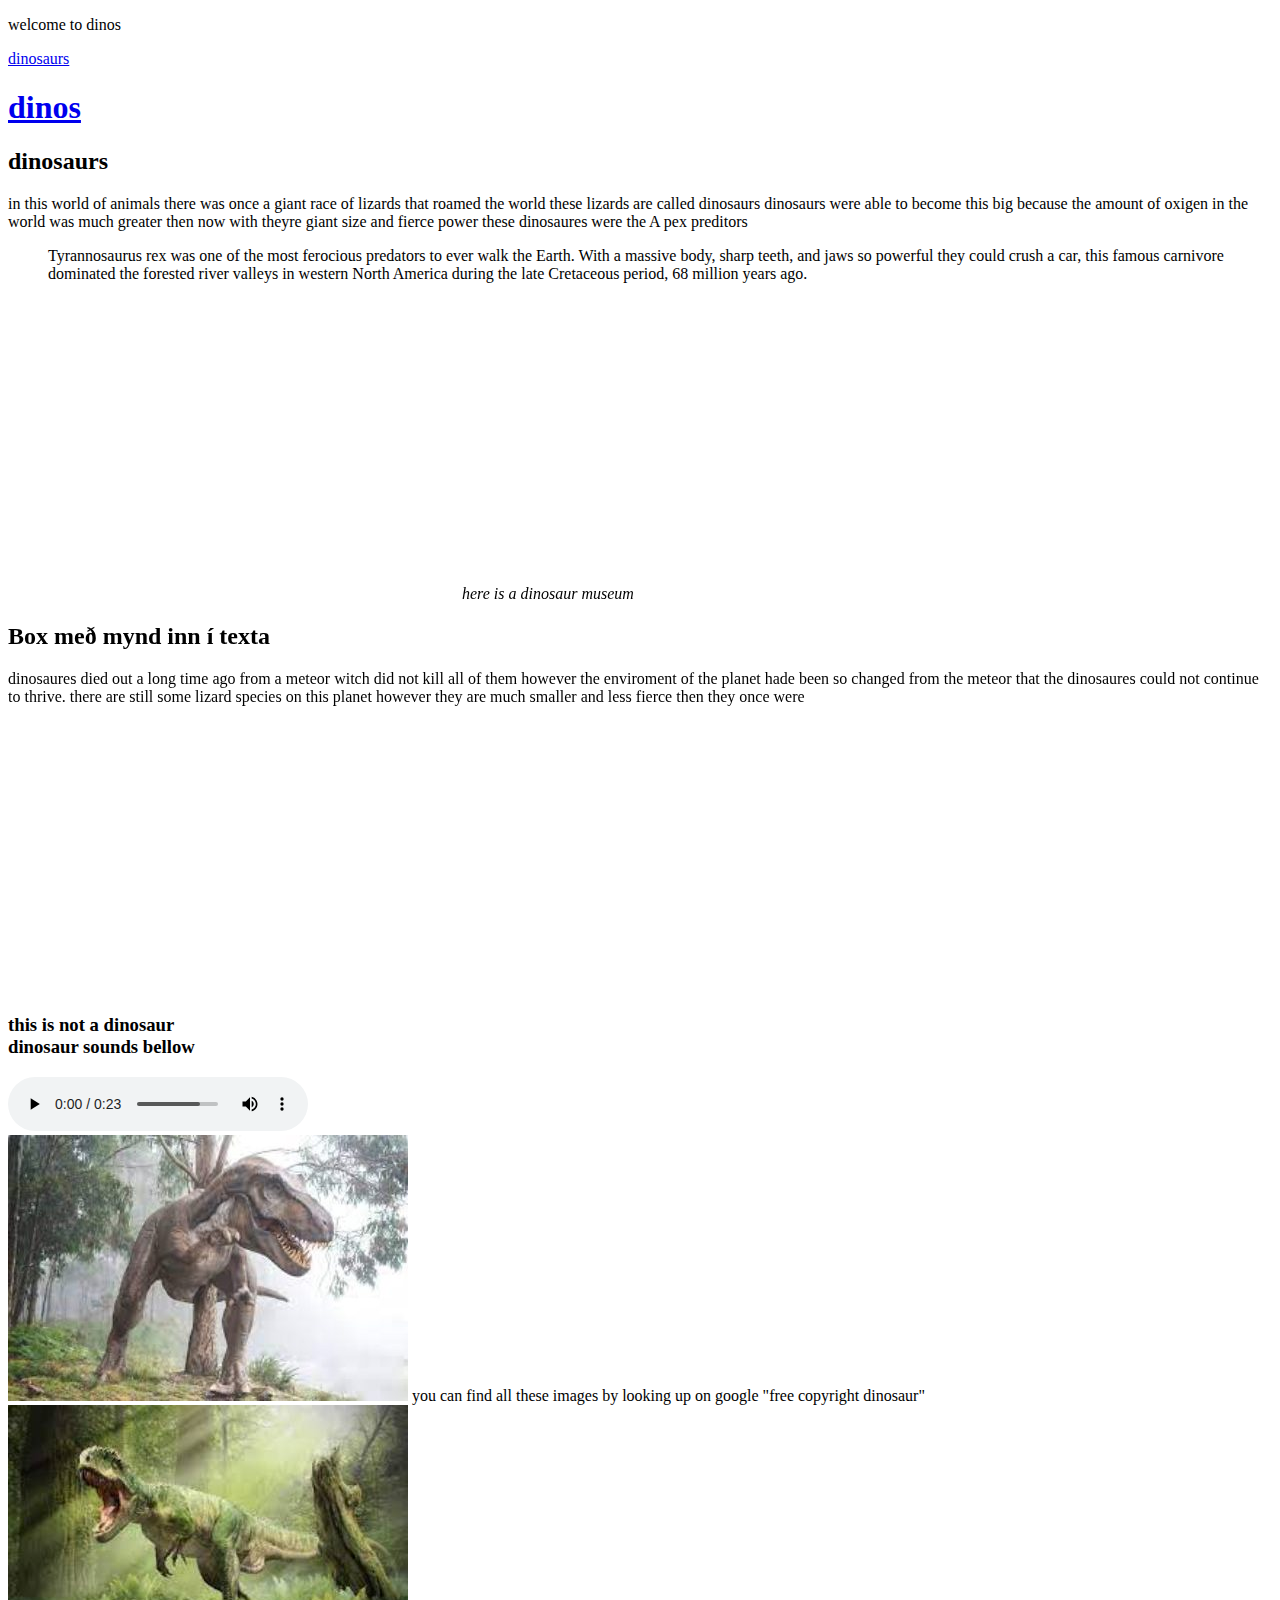
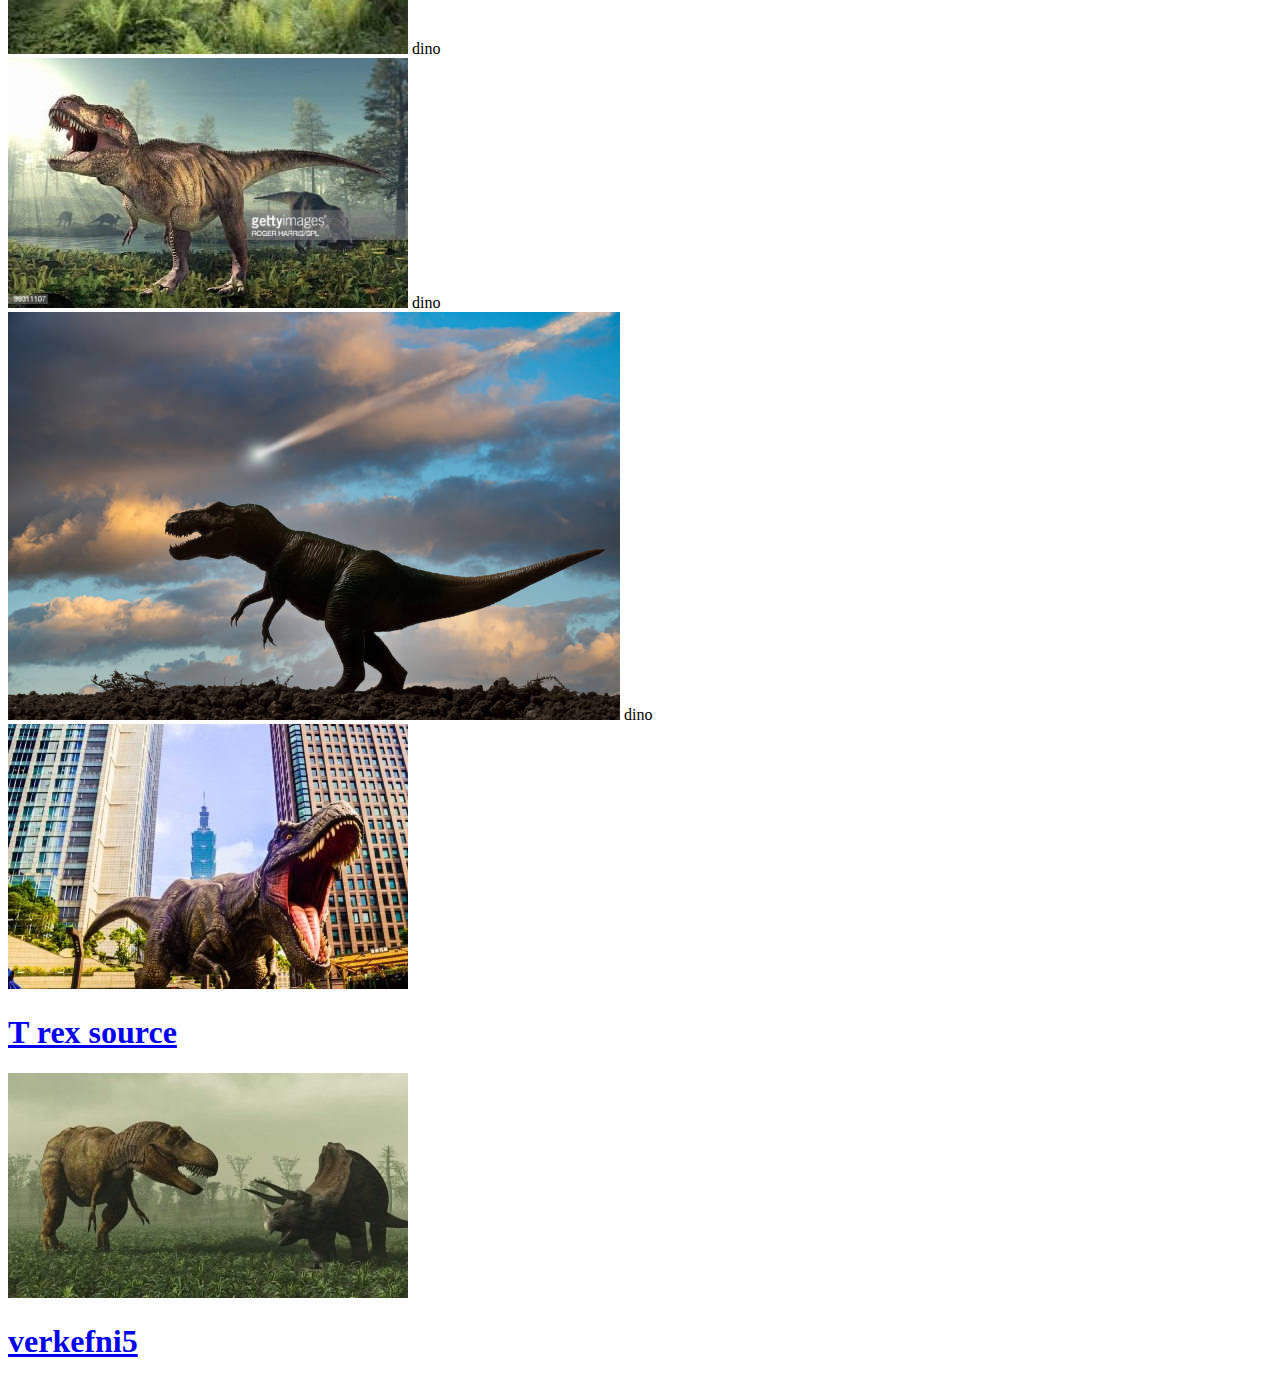
==== verkefni6HTML - Copy.html @ 940c2109 "Add files via upload" ====
<!DOCTYPE html>
<html lang="en">

<head>
    <meta charset="UTF-8">
    <title>Title</title>
           <link rel="stylesheet" type="text/css" href="verkefni6CSS.css"><!-- tengdu þína stílsíðu hér --><link rel="preconnect" href="https://fonts.googleapis.com">
<link rel="preconnect" href="https://fonts.gstatic.com" crossorigin>
<link href="https://fonts.googleapis.com/css2?family=Architects+Daughter&display=swap" rel="stylesheet">
</head>
<body>
  <aside class="imgarea">
<p class="ex1"> welcome to dinos
</p>

  </aside>

<header>
<a href="#dinosaurs">dinosaurs</a>
    <h1><a href="verkefni6HTML.html">dinos</a></h1>

</header>
<div class="litur">
      <link rel="stylesheet" type="text/css" href="./style.css" />
    <script src="./index.js"></script>
<main>

<article>
            <h2 id="dinosaurs">dinosaurs</h2>
            <p> in this world of animals there was once a giant race of lizards that roamed the world these lizards are called dinosaurs
            dinosaurs were able to become this big because the amount of oxigen in the world was much greater then now
            with theyre giant size and fierce power these dinosaures were the A pex preditors
            </p><blockquote> Tyrannosaurus rex was one of the most ferocious predators to ever walk the Earth. With a massive body, sharp teeth,
    and jaws so powerful they could crush a car, this famous carnivore dominated the forested river valleys
    in western North America during the late Cretaceous period, 68 million years ago. </blockquote>
    <iframe src="https://www.google.com/maps/embed?pb=!1m18!1m12!1m3!1d3201.1484582107796!2d-93.28904518560441!3d36.646878984016595!2m3!1f0!2f0!3f0!3m2!1i1024!2i768!4f13.1!3m3!1m2!1s0x87cf1cb2a8292247%3A0x92eac2411ef556b4!2sDinosaur%20Museum!5e0!3m2!1sen!2sis!4v1645395775800!5m2!1sen!2sis" width="450" height="300" style="border:0;" allowfullscreen="" loading="lazy"></iframe>
    <em>here is a dinosaur museum</em>

</article>
    <aside class="as1">
            <h2>Box með mynd inn í texta</h2>
            <p> dinosaures died out a long time ago from a meteor witch did not kill all of them however the
            enviroment of the planet hade been so changed from the meteor that the dinosaures could not
            continue to thrive. there are still some lizard species on this planet however they are much smaller
            and less fierce then they once were </p>

<iframe
        width="350" height="270" src="https://www.youtube.com/embed/VUAT9XrFSN0" title="YouTube video player"
        frameborder="0" allow="accelerometer; autoplay; clipboard-write; encrypted-media; gyroscope; picture-in-picture" allowfullscreen>

</iframe>


        <h3>this is not a dinosaur
            <br>
        dinosaur sounds bellow</h3>


        <audio controls>
  <source src="dinosaursound.ogg" type="audio/ogg">
  <source src="dinosaursound.mp3.mp3" type="audio/mpeg">
Your browser does not support the audio element.
</audio>
    </aside>

</main>

</div>

    <footer> <div class="fot1">
        <img src="dino1.jpg">
you can find all these images by looking up on google "free copyright dinosaur"
    </div>

  <div class="fot2">
      <img src="dino2.jpg">
      dino
    </div>
<div class="fot3">
    <img src="dino3.jpg">
    dino
    </div>
<div class="fot4">
    <img src="dino4.jpg">
    dino
    </div>
        <div class="fot5">
    <img src="dino5.jpg">
                     <h1><a href="https://www.nationalgeographic.com/animals/facts/tyrannosaurus-rex#:~:text=Tyrannosaurus%20rex%20was%20one%20of%20the%20most%20ferocious%20predators%20to,period%2C%2068%20million%20years%20ago.">T rex source</a></h1>
    </div>

        <div class="fot6">
    <img src="dino6.jpg">
         <h1><a href="verkefni5HTML.html">verkefni5</a></h1>
    </div>


</footer>


</body>
</html>
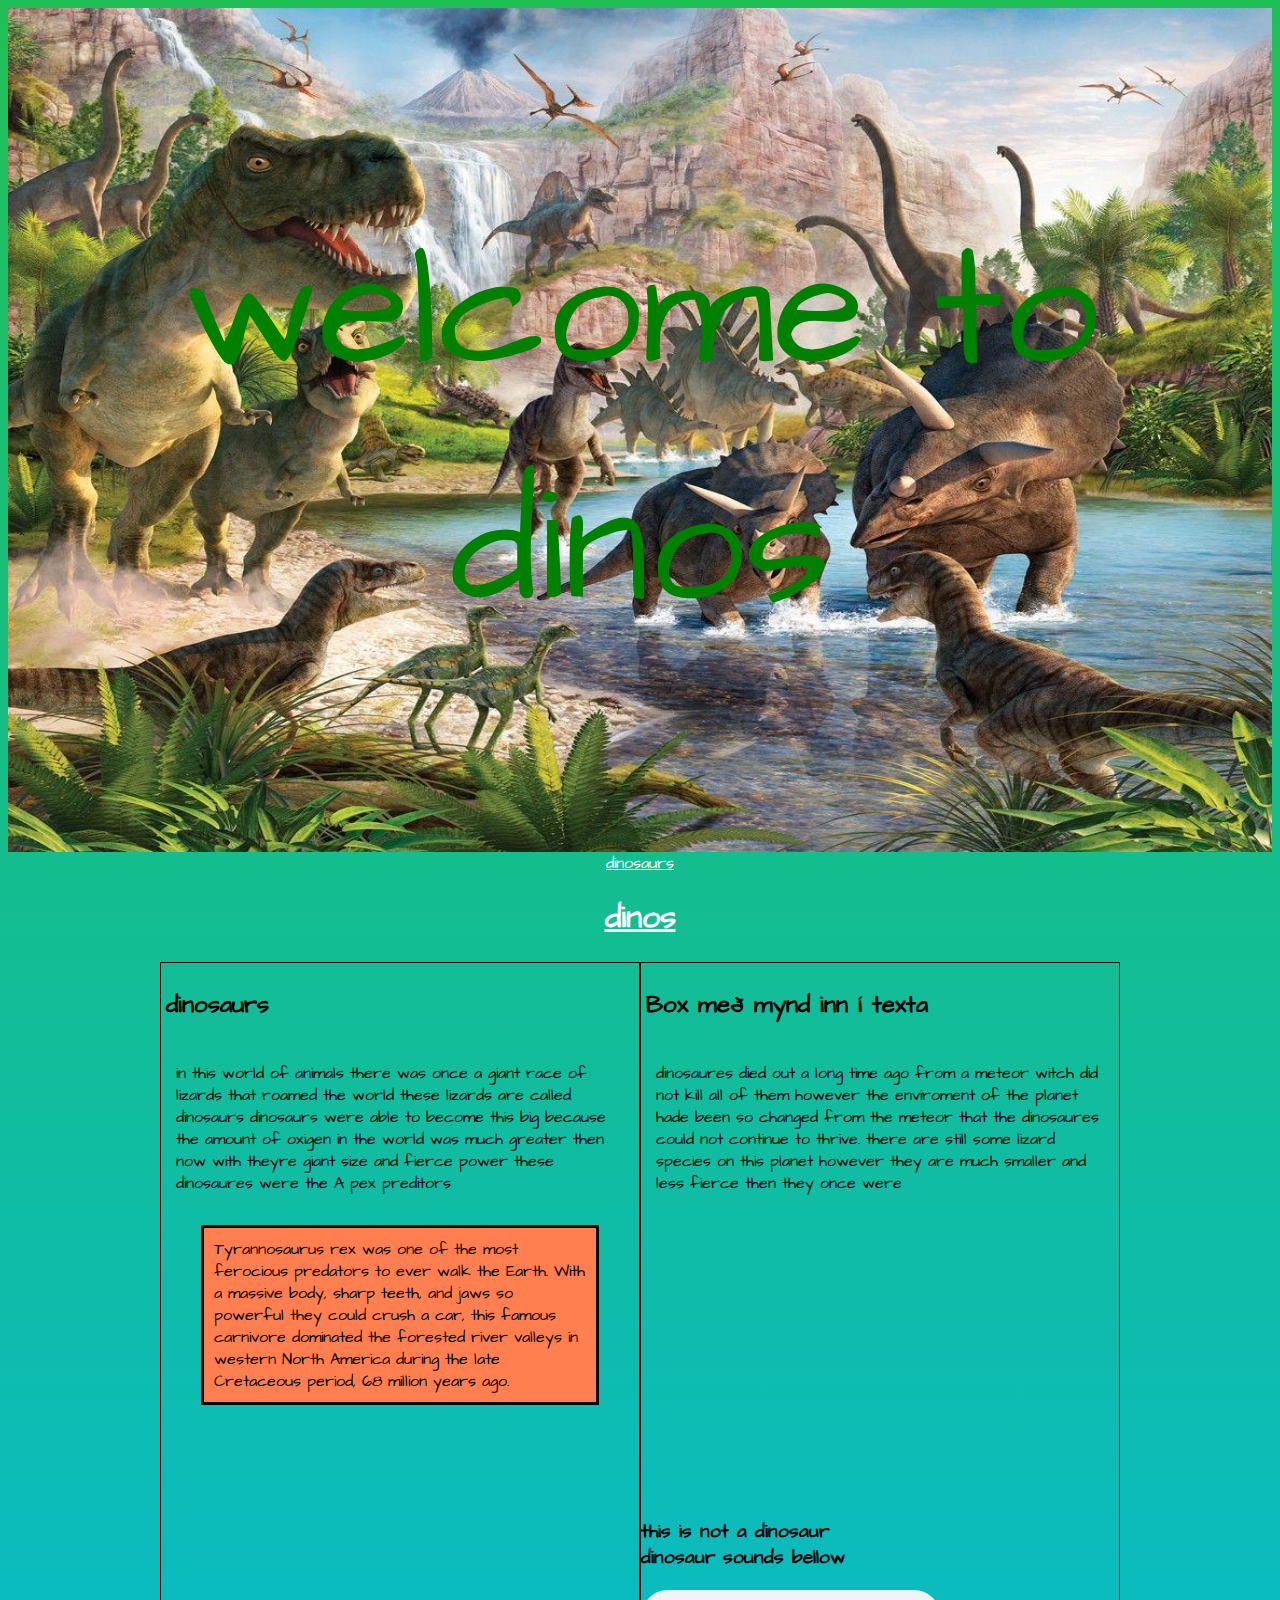
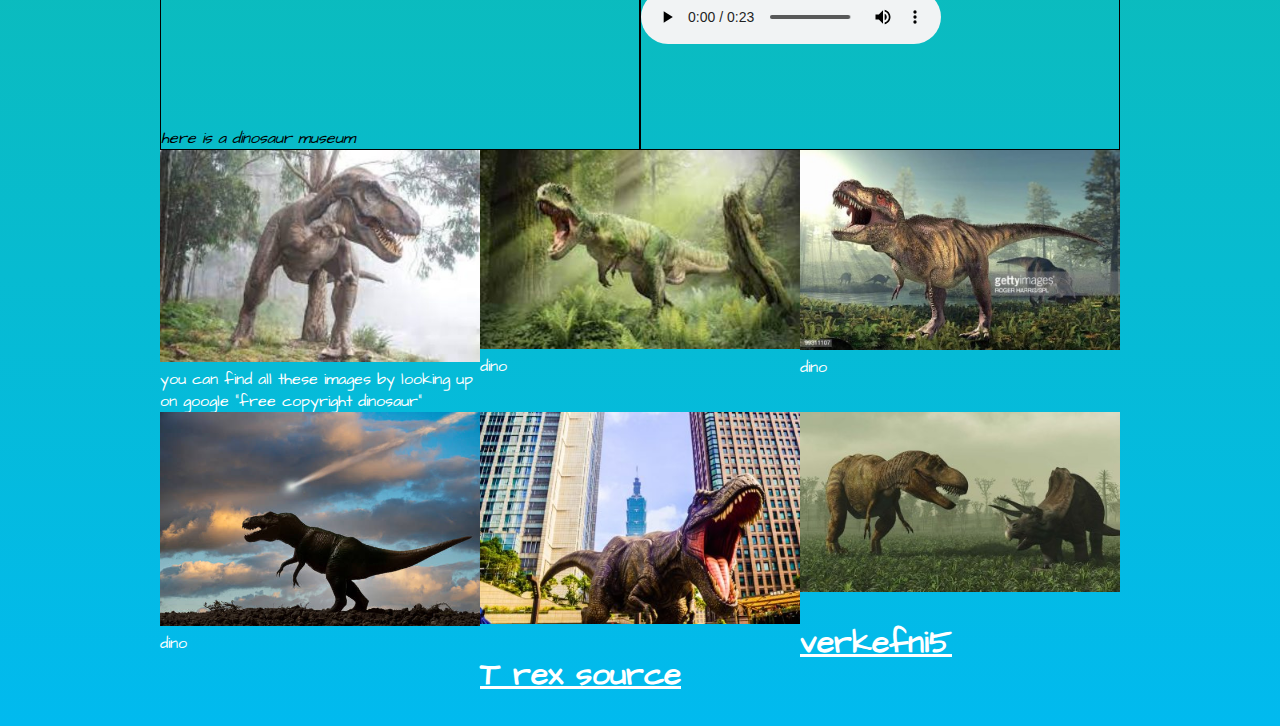
==== commit ca6d3b8c: "Update verkefni6HTML - Copy.html" ====
--- a/verkefni6HTML - Copy.html
+++ b/verkefni6HTML - Copy.html
@@ -4,7 +4,7 @@
 <head>
     <meta charset="UTF-8">
     <title>Title</title>
-           <link rel="stylesheet" type="text/css" href="verkefni6CSS.css"><!-- tengdu þína stílsíðu hér --><link rel="preconnect" href="https://fonts.googleapis.com">
+           <link rel="stylesheet" type="text/css" href="verkefni6CSS - Copy.css"><!-- tengdu þína stílsíðu hér --><link rel="preconnect" href="https://fonts.googleapis.com">
 <link rel="preconnect" href="https://fonts.gstatic.com" crossorigin>
 <link href="https://fonts.googleapis.com/css2?family=Architects+Daughter&display=swap" rel="stylesheet">
 </head>
@@ -99,4 +99,4 @@
 
 
 </body>
-</html>+</html>
--- a/verkefni6CSS - Copy.css
+++ b/verkefni6CSS - Copy.css
@@ -0,0 +1,150 @@
+*{
+    box-sizing: border-box;
+}
+body {
+
+    background-image:linear-gradient(#20bf55,#01baef);
+    background-repeat: no-repeat;     /* repeat-x eða repeat-y /
+    background-position: 200px 300px; / föst staðsetning frá vinstra horni efst /
+    background-position: center middle;
+    / X lárétt: left, center, right. Y lóðrétt: top, middle, bottom /
+    background-attachment: fixed; / scroll */
+}
+
+ body{
+display:grid;
+grid-template-columns: 100%;
+grid-template-rows:auto;
+ grid-template-areas:
+"imgarea"
+"header"
+"main"
+"footer";
+}
+img{
+  height:auto;
+  width:100%;
+}
+
+.img1{
+  height:auto;
+  width:100%;
+}
+.img2{
+background-image:linear-gradient(#a71d31,#3f0d12);
+  height:auto;
+  width:100%;
+}
+.left{
+text-align:left;}
+.middle{
+text-align: center;}
+.right{
+text-align:right;}
+a:link {
+  color: white;}
+  a:visited {
+  color: green;
+}
+a:hover {
+  color: hotpink;
+}
+.imgarea{grid-imgarea: header;color: green; }
+header{grid-area: header;color: white; }
+article{grid-area:article; border: 1px solid black;}
+.as1{grid-area:as1;border: 1px solid black;}
+.as2{grid-area:as2;border: 1px solid black;}
+footer{grid-area:footer;color: white;}
+blockquote{
+background-color: coral;
+ border-style: solid;
+border-color: black;
+padding:10px;
+}
+
+
+p.ex1{
+  font-size: 170px;
+  text-align:center;
+}
+#anchor
+{
+position: relative;
+padding-top: 100px; //(whatever distance from the top of the page you want)
+}
+.imgarea{
+    background-image:url("dino.jpg");
+    background-repeat: no-repeat;
+    background-size: 100% 100%;
+
+    }
+header{
+text-align:center;}
+
+.nav1{color: white;
+text-align:left;}
+.nav2{color: white;
+text-align:right;}
+
+
+main{
+display:grid;
+grid-template-columns:1fr;
+grid-template-areas:
+"article"
+"as1"
+"as2";
+}
+
+.fot1{color: white}
+.fot2{color: white}
+.fot3{color: white}
+.fot4{color: white}
+.fot5{color: white}
+.fot6{color: white}
+
+footer{
+
+display:grid;
+grid-template-columns:repeat(1, 1fr);
+}
+
+
+
+
+@media screen and (min-width:48em){
+footer{
+display:grid;
+grid-template-columns:repeat(2, 1fr);
+}
+}
+@media screen and (min-width:60em){
+body{
+grid-template-rows:10% auto% 23%;
+}
+
+main{
+
+grid-template-columns: 2fr 2fr;
+grid-template-rows:auto;
+grid-template-areas:
+"article as1 as1"
+"article as1 as1";
+}
+p {padding:15px;}
+h2 {padding:5px;}
+
+footer{
+display:grid;
+grid-template-columns:repeat(3, 1fr);
+
+}
+main,footer{margin:0 auto;
+max-width:60em;
+}
+}
+
+@media screen and (min-width:80em){
+body{
+font-family: 'Architects Daughter', cursive;
+} }